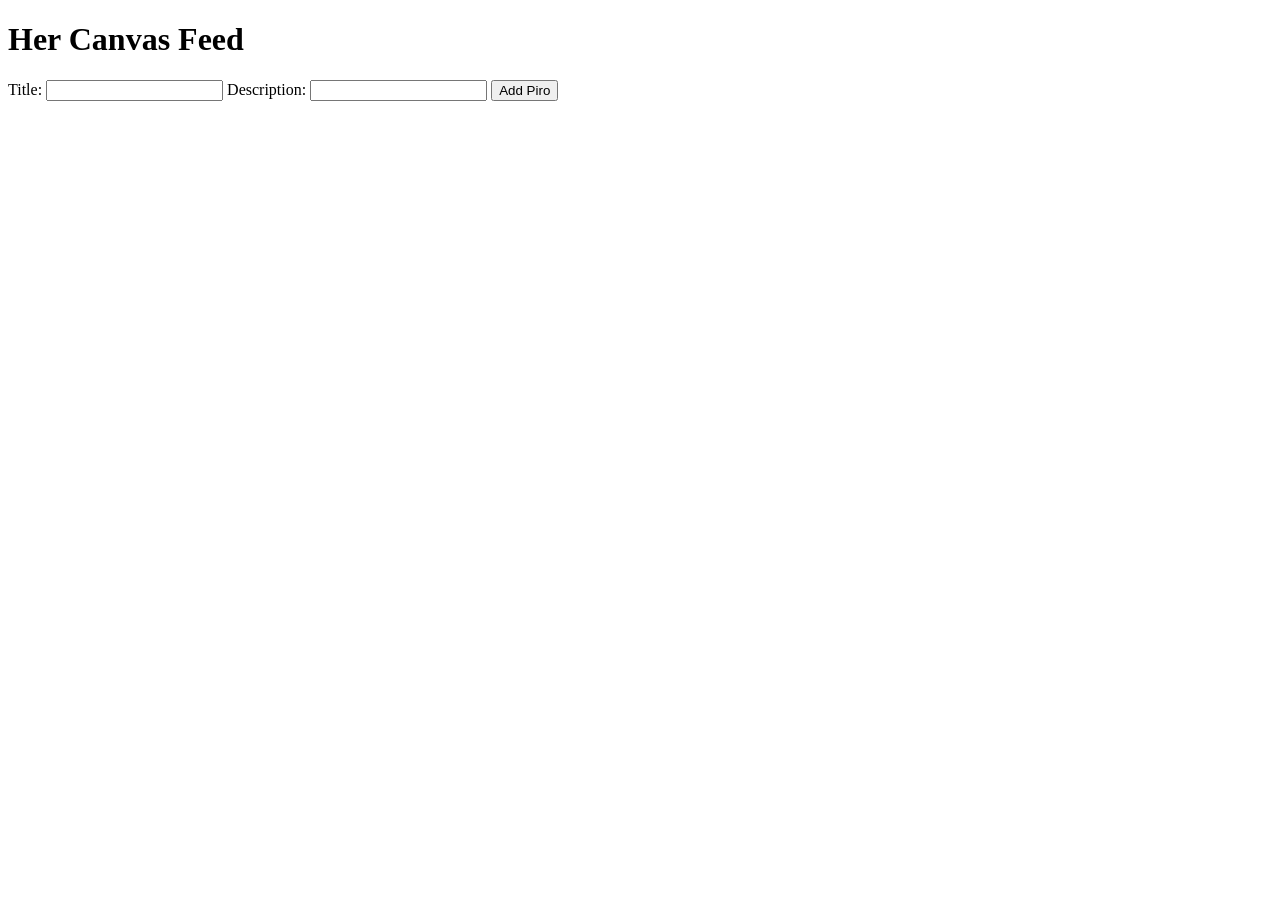
==== HerCanvasFeed/target/classes/User.html @ d24fa05e "working on html" ====
<!DOCTYPE html>
<!--suppress ALL -->

<!doctype html>
<html>
<head>
    <title>Add a Piro</title>
    <link rel="stylesheet" href="./koley.css?v=1" />
</head>
<body>
<h1>Her Canvas Feed</h1>
<form id="addUserId">
    <label for="title">Title:</label>
    <input type="text" id="title" name="title" required />

    <label for="description">Description:</label>
    <input type="text" id="description" name="description" />

    <input type="button" id="button1" onclick="doPostOfForm()" value="Add Piro" />
</form>
<script src="./hercanvasfeed.js"></script>
</body>
</html>
<!--
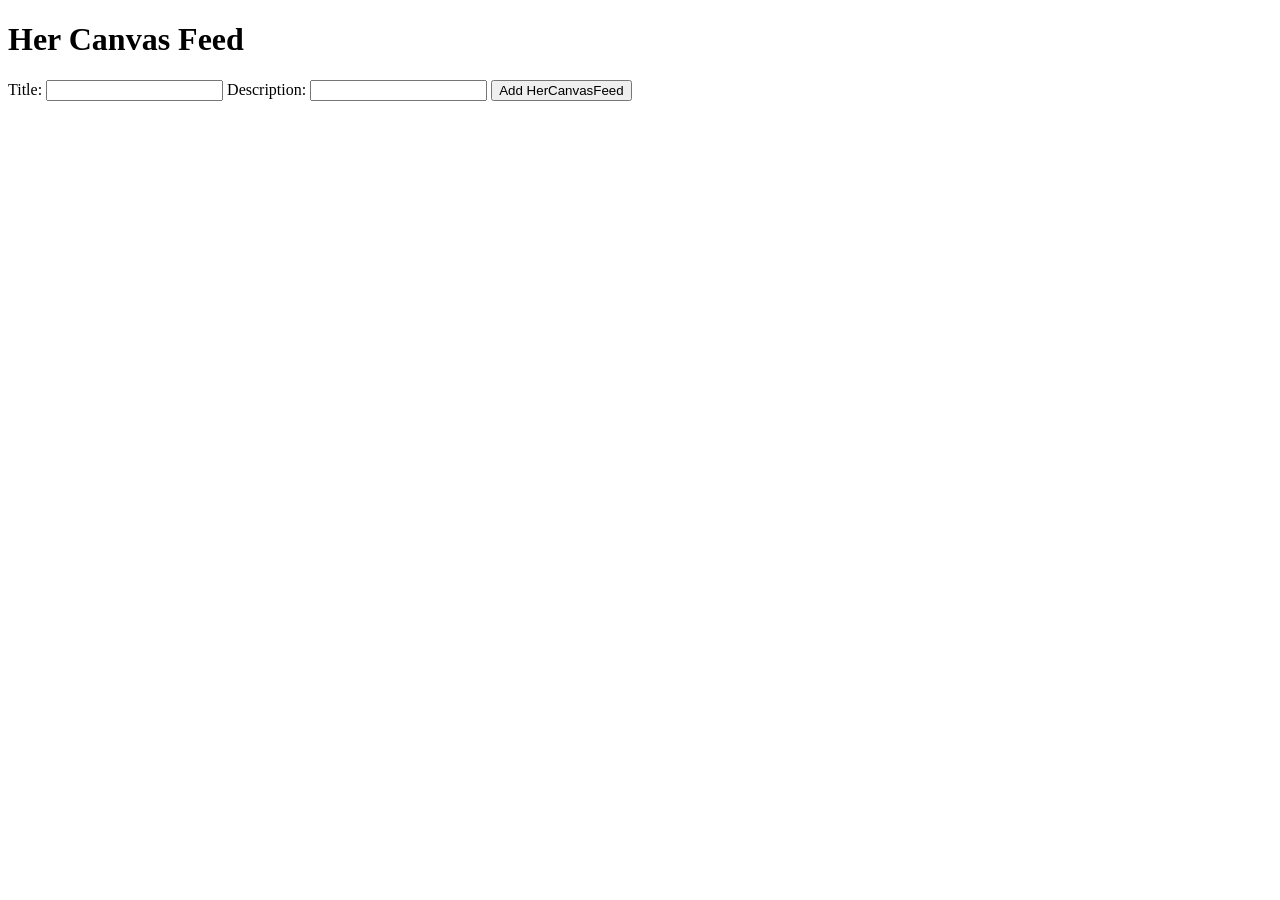
==== commit 9670926b: "working on html" ====
--- a/HerCanvasFeed/target/classes/User.html
+++ b/HerCanvasFeed/target/classes/User.html
@@ -1,10 +1,10 @@
 <!DOCTYPE html>
 <!--suppress ALL -->
-
+<html lang="en" xmlns:th="http://www.thymeleaf.org">
 <!doctype html>
 <html>
 <head>
-    <title>Add a Piro</title>
+    <title>Her Canvas Feed</title>
     <link rel="stylesheet" href="./koley.css?v=1" />
 </head>
 <body>
@@ -16,7 +16,7 @@
     <label for="description">Description:</label>
     <input type="text" id="description" name="description" />
 
-    <input type="button" id="button1" onclick="doPostOfForm()" value="Add Piro" />
+    <input type="button" id="button1" onclick="doPostOfForm()" value="Add HerCanvasFeed" />
 </form>
 <script src="./hercanvasfeed.js"></script>
 </body>
